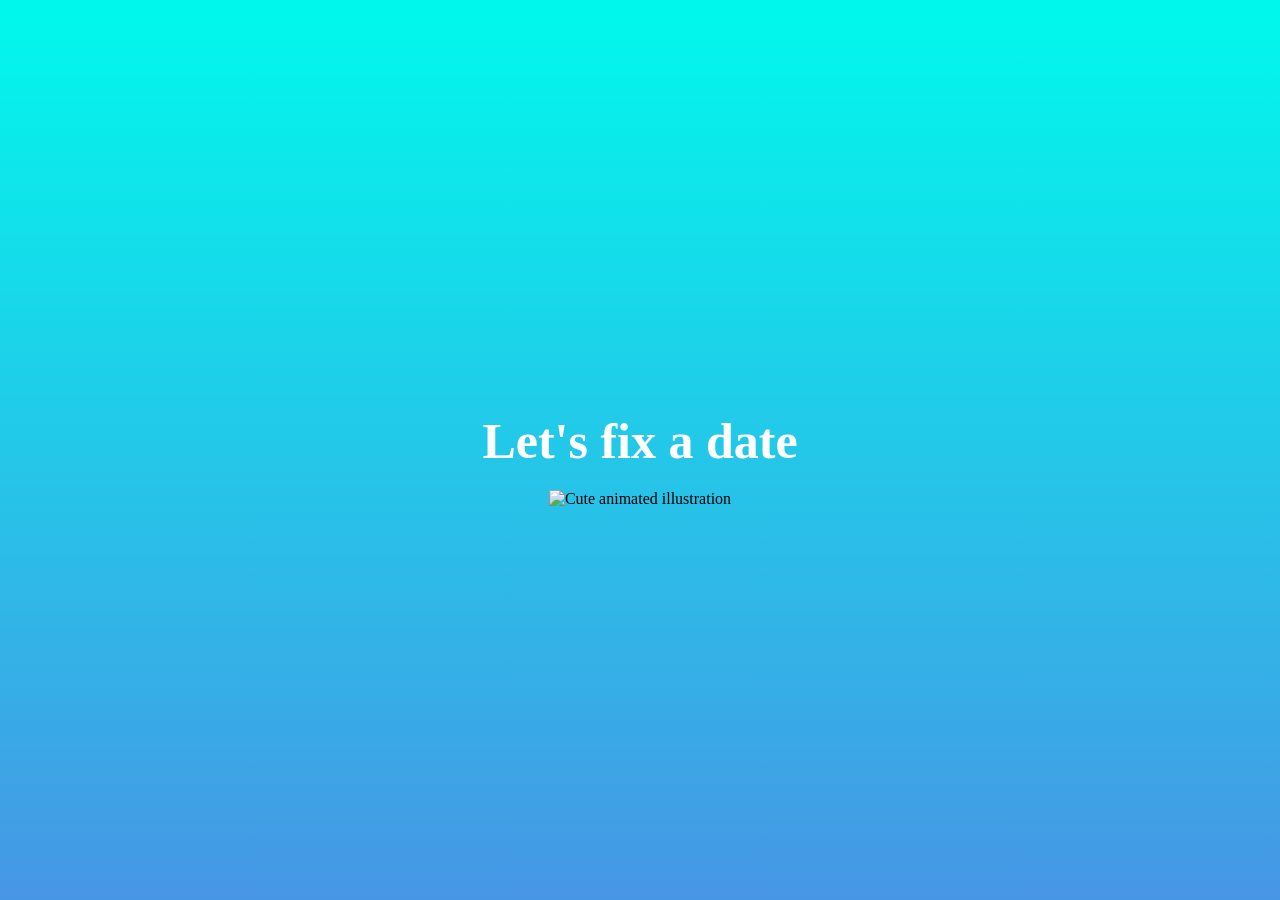
==== yes.html @ 946d9f5f "Customize invitation and add date popup" ====
<!DOCTYPE html>
<html lang="en">

<head>
    <meta charset="UTF-8" />
    <meta name="viewport" content="width=device-width, initial-scale=1.0" />
    <title>Let's fix a date</title>
    <link rel="stylesheet" href="style.css" />
</head>

<body>
    <div class="container">
        <div>
            <h1 class="header_text">Let's fix a date</h1>
        </div>
        <div class="gif_container">
            <img src="https://i.postimg.cc/wTDG30TB/yes.gif" alt="Cute animated illustration" />
        </div>
    </div>
</body>

</html>
---- style.css ----
body {
    display: flex;
    justify-content: center;
    align-items: center;
    height: 100vh;
    background: linear-gradient(rgb(0, 249, 236), rgb(71, 150, 229));
    margin: 0;
    overflow: hidden;
}

#noButton {
    position: absolute;
    margin-left: 150px;
    transition: 0.5s;
    margin-top: 30px;
}

#yesButton {
    position: absolute;
    margin-right: 150px;
    margin-top: 30px;
}

.header_text {
    font-family: "Nunito";
    font-size: 50px;
    font-weight: bold;
    text-align: center;
    margin-top: 20px;
    margin-bottom: 20px;
    color: #ffffff;
}

.text {
    font-family: "Nunito";
    font-size: 25px;
    font-weight: bold;
    color: white;
    text-align: center;
    margin-top: 20px;
    margin-bottom: 0px;
}

.buttons {
    display: flex;
    flex-direction: row;
    justify-content: center;
    align-items: center;
    margin-top: 20px;
    margin-left: 20px;
}

.btn {
    background-color: #017cff;
    color: white;
    font-weight: 600;
    padding: 15px 32px;
    text-align: center;
    display: inline-block;
    font-size: 16px;
    margin: 4px 2px;
    cursor: pointer;
    border: none;
    border-radius: 12px;
    transition: background-color 0.3s ease;
    box-shadow: 0 3px 3px black;
}

.btn:hover {
    background-color: #ffffff;
    color: #017cff;
}

.gif_container {
    display: flex;
    justify-content: center;
    align-items: center;
}

.gif_container img {
    max-width: min(400px, 80vw);
    height: auto;
}

.popup {
    position: fixed;
    inset: 0;
    display: none;
    align-items: center;
    justify-content: center;
    padding: 24px;
    background: rgba(12, 35, 64, 0.45);
    z-index: 10;
}

.popup.show {
    display: flex;
}

.popup_card {
    width: min(420px, 80vw);
    padding: 36px 28px;
    border-radius: 24px;
    background: white;
    color: #1767b8;
    font-family: "Nunito", sans-serif;
    font-size: clamp(28px, 6vw, 42px);
    font-weight: 800;
    text-align: center;
    box-shadow: 0 20px 60px rgba(12, 35, 64, 0.3);
}

@media (max-width: 600px) {
    .header_text {
        padding: 0 20px;
        font-size: 38px;
    }
}

p {
    color: white;
    margin-left: 50%;
}

p a {
    color: rgb(255, 255, 255);
    font-size: 20px;
    font-weight: 600;
    opacity: 0.25;
}
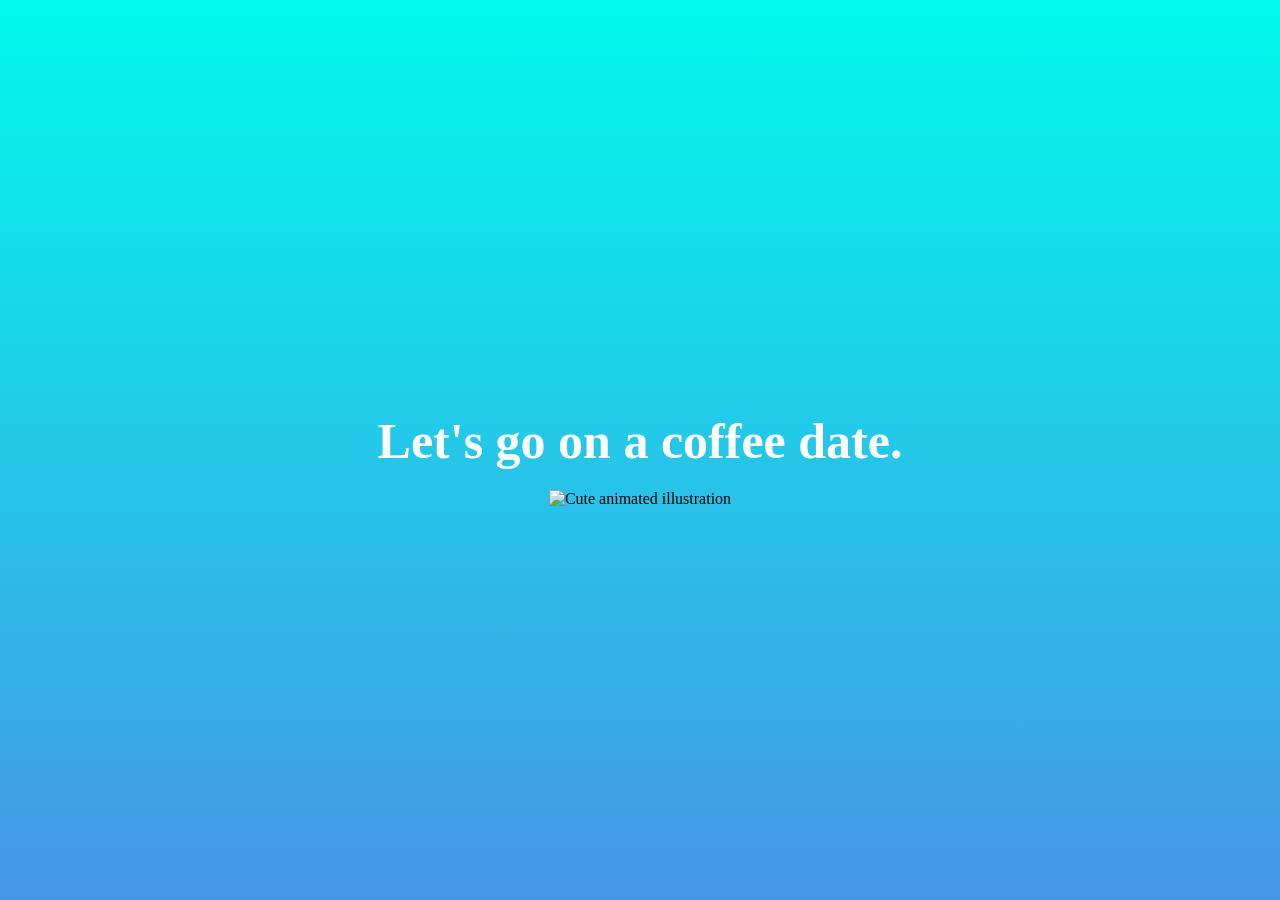
==== commit d8c9c795: "Update invitation wording and yes notification" ====
--- a/yes.html
+++ b/yes.html
@@ -4,14 +4,14 @@
 <head>
     <meta charset="UTF-8" />
     <meta name="viewport" content="width=device-width, initial-scale=1.0" />
-    <title>Let's fix a date</title>
+    <title>Let's go on a coffee date.</title>
     <link rel="stylesheet" href="style.css" />
 </head>
 
 <body>
     <div class="container">
         <div>
-            <h1 class="header_text">Let's fix a date</h1>
+            <h1 class="header_text">Let's go on a coffee date.</h1>
         </div>
         <div class="gif_container">
             <img src="https://i.postimg.cc/wTDG30TB/yes.gif" alt="Cute animated illustration" />
